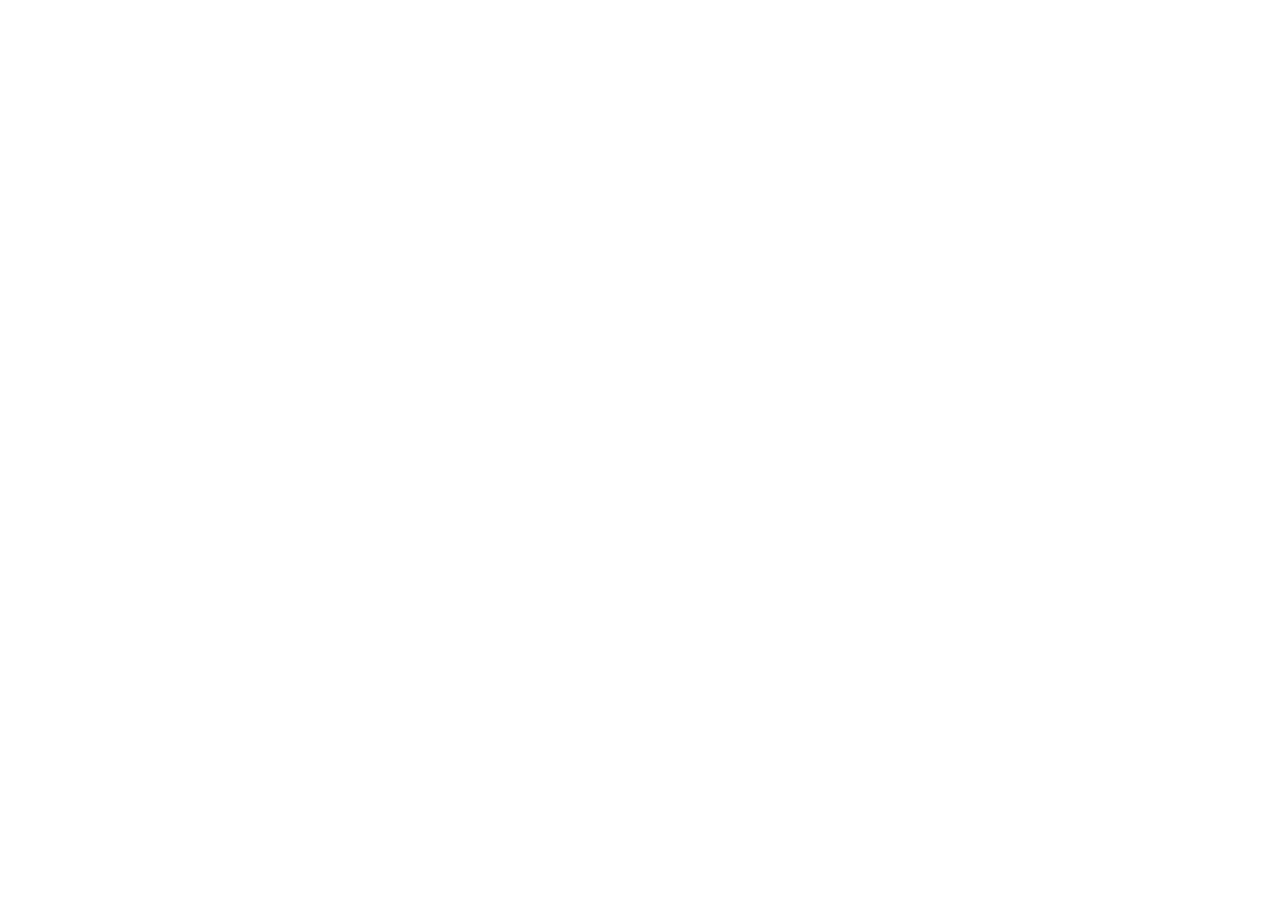
==== about.html @ 635573df "Added initial website structure" ====
<!DOCTYPE html>
<html lang="en">
<head>
    <meta charset="UTF-8">
    <meta name="viewport" content="width=device-width, initial-scale=1.0">
    <link rel="stylesheet" href="assets/styles.css">
    <title>About page</title>
</head>
<body>
    
</body>
</html>
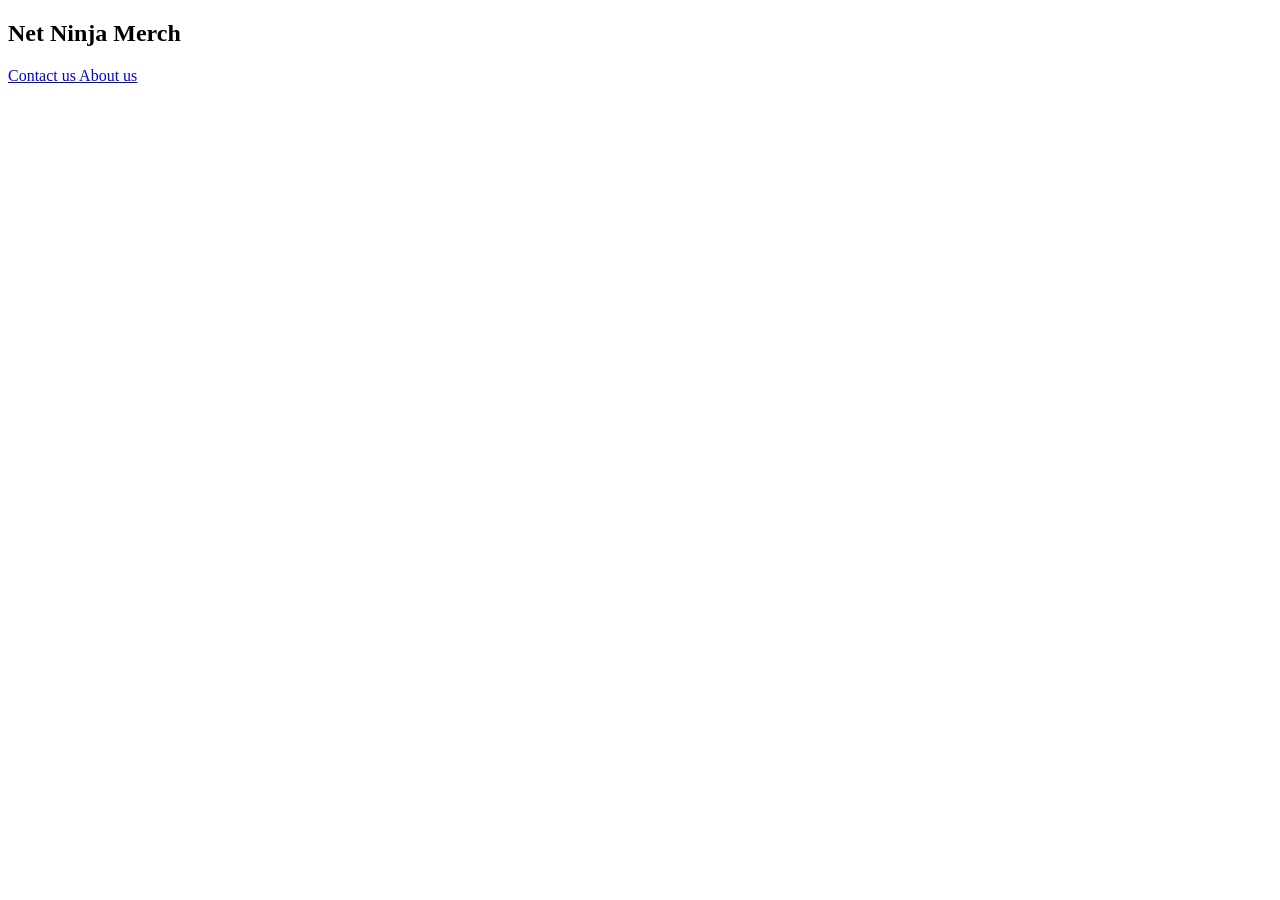
==== commit 7888658b: "Added navbar html structure to all pages." ====
--- a/about.html
+++ b/about.html
@@ -7,6 +7,26 @@
     <title>About page</title>
 </head>
 <body>
-    
+    <nav class="nav">
+        <div class="nav-container">
+            <h1 class="nav__logo">
+                Net Ninja Merch
+            </h1>
+            <div class="nav__links-container">
+                <a 
+                    href="/contact.html"
+                    class="nav__link"
+                >
+                    Contact us
+                </a>
+                <a 
+                    href="/about.html"
+                    class="nav__Link"
+                >
+                    About us
+                </a>
+            </div>
+        </div>
+    </nav>
 </body>
 </html>
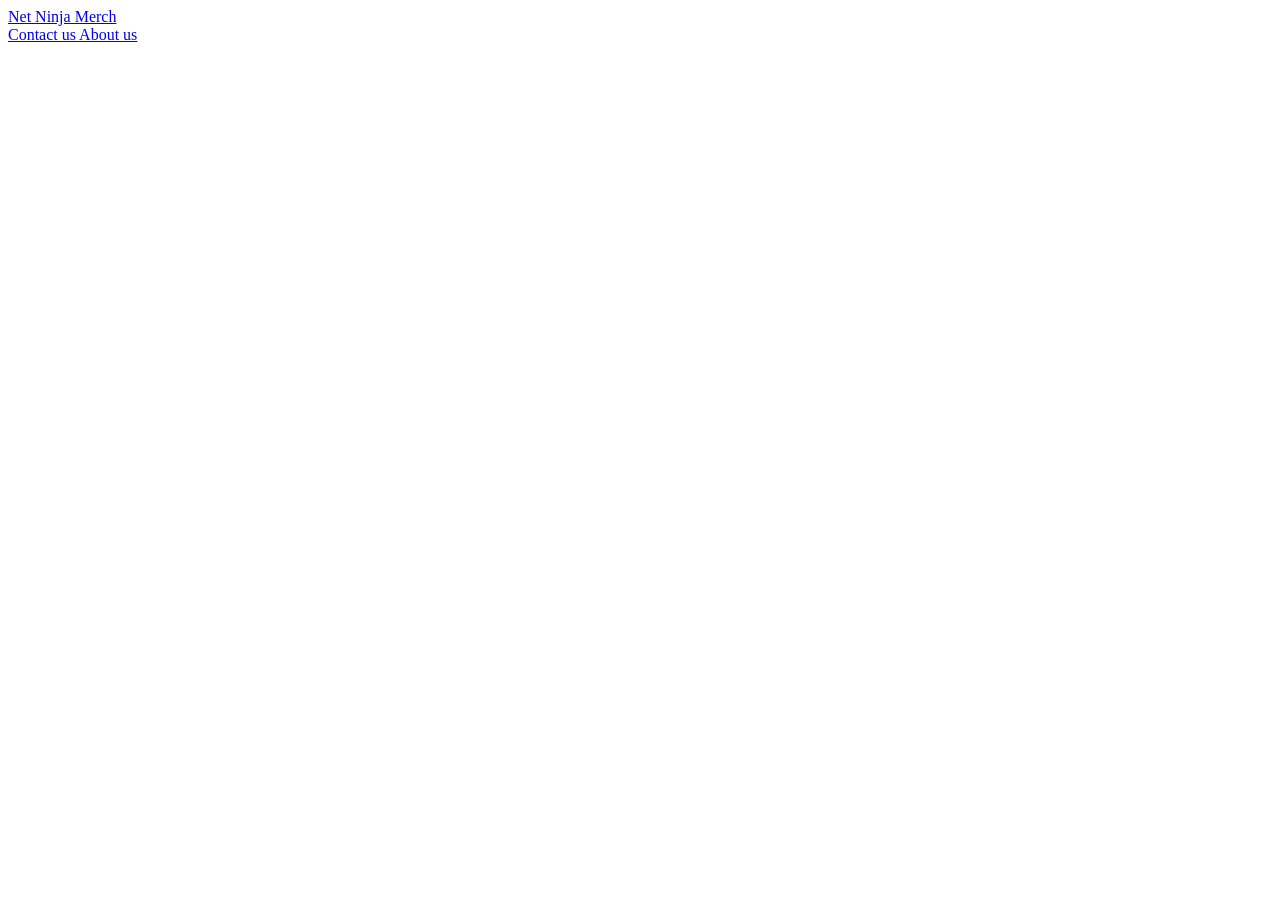
==== commit 2e040abd: "Made logo heading in navbar a link." ====
--- a/about.html
+++ b/about.html
@@ -9,9 +9,12 @@
 <body>
     <nav class="nav">
         <div class="nav-container">
-            <h1 class="nav__logo">
+            <a 
+                href="index.html"
+                class="nav__logo"
+            >
                 Net Ninja Merch
-            </h1>
+            </a>
             <div class="nav__links-container">
                 <a 
                     href="/contact.html"
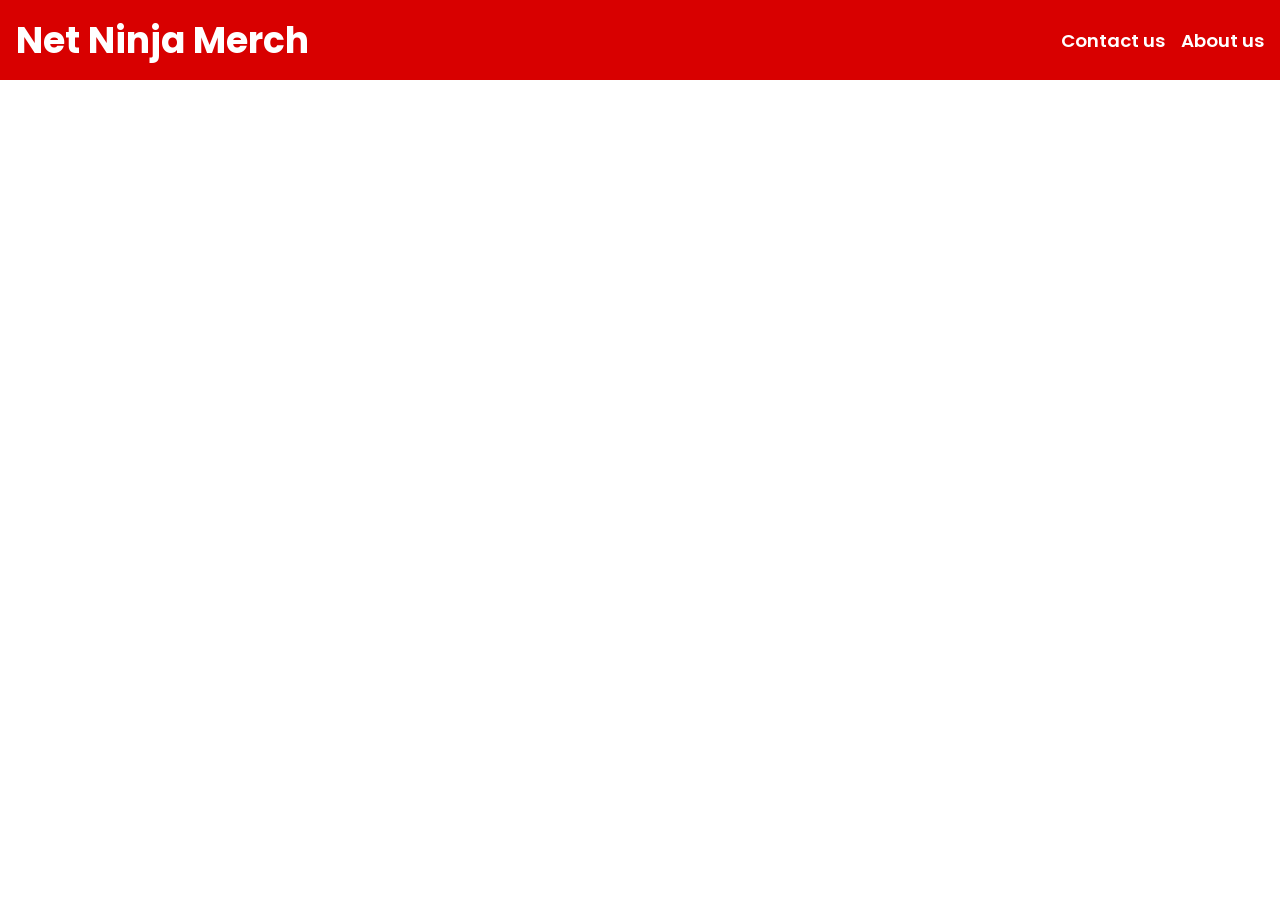
==== commit b5a8b475: "Added main block to pages." ====
--- a/about.html
+++ b/about.html
@@ -24,12 +24,17 @@
                 </a>
                 <a 
                     href="/about.html"
-                    class="nav__Link"
+                    class="nav__link"
                 >
                     About us
                 </a>
             </div>
         </div>
     </nav>
+
+    <main class="main">
+
+    </main>
+
 </body>
 </html>
--- a/assets/styles.css
+++ b/assets/styles.css
@@ -0,0 +1,49 @@
+@import url('https://fonts.googleapis.com/css2?family=Poppins:ital,wght@0,100;0,200;0,300;0,400;0,500;0,600;0,700;0,800;0,900;1,100;1,200;1,300;1,400;1,500;1,600;1,700;1,800;1,900&display=swap');
+
+*{
+    margin: 0;
+    padding: 0;
+    box-sizing: border-box;
+    font-size: 1rem;
+    font-family: "Poppins", sans-serif;
+}
+
+.nav {
+    position: fixed;
+    top: 0;
+    left: 0;
+    width: 100%;
+    height: 5rem;
+    background-color: rgb(216, 0, 0);
+}
+
+.nav-container{
+    margin-inline: auto;
+    padding-inline: 1rem;
+    width: 100%;
+    height: 100%;
+    max-width: 1440px;
+    display: flex;
+    justify-content: space-between;
+    align-items: center;
+    gap: 1rem;
+}
+
+.nav__logo {
+    font-size: 2.25rem;
+    font-weight: 700;
+    color: white;
+    text-decoration: none;
+}
+
+.nav__links-container{
+    display: flex;
+    gap: 1rem;
+}
+
+.nav__link{
+    font-size: 1.15rem;
+    font-weight: 600;
+    color: white;
+    text-decoration: none;
+}
